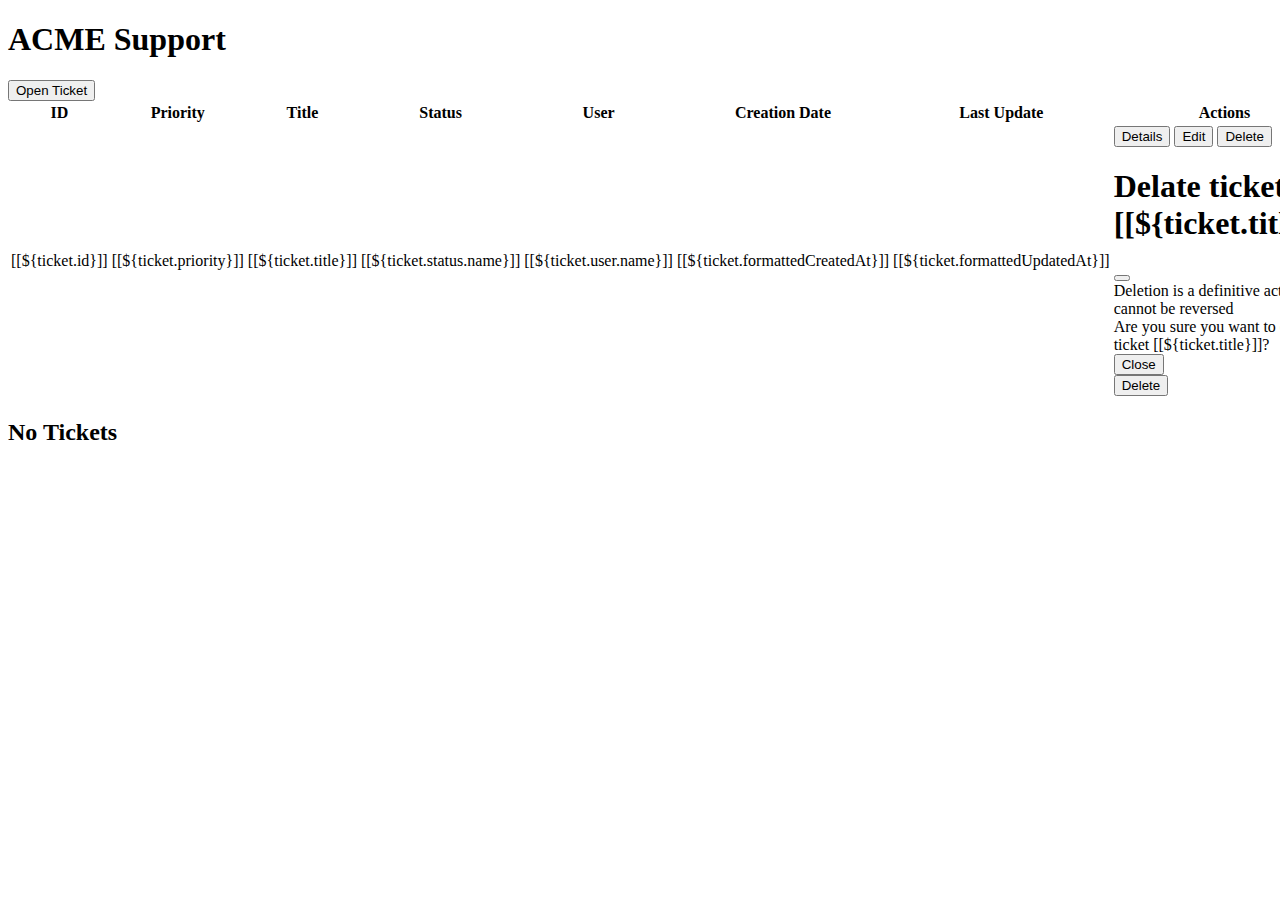
==== src/main/resources/templates/tickets/index.html @ 4a91d4ae "add: action buttons" ====
<!DOCTYPE html>
<html lang="en" xmlns:th="http://www.thymeleaf.org/">

<head>
	<th:block th:replace="~{fragments/fragments :: head}">
	</th:block>
	<title>ACME Support</title>
</head>

<body class="bg-primary-subtle">
	<th:block th:replace="~{fragments/navbar :: navbar}"></th:block>

	<main class="container">
		<h1 class="my-5">ACME Support</h1>
		<button class="btn btn-primary mb-3 border border-1 border-light">
			<a class="text-reset text-decoration-none" th:href="@{/create}">Open Ticket</a>
		</button>

		<table th:if="${tickets.size()>0}" class="table table-striped">
			<thead>
				<th>ID</th>
				<th>Priority</th>
				<th>Title</th>
				<th>Status</th>
				<th>User</th>
				<th>Creation Date</th>
				<th>Last Update</th>
				<th>Actions</th>
			</thead>
			<tbody>
				<tr th:each="ticket : ${tickets}">
					<td>[[${ticket.id}]]</td>
					<td>[[${ticket.priority}]]</td>
					<td>
						[[${ticket.title}]]
					</td>
					<td>[[${ticket.status.name}]]</td>
					<td>[[${ticket.user.name}]]</td>
					<td>[[${ticket.formattedCreatedAt}]]</td>
					<td>[[${ticket.formattedUpdatedAt}]]</td>
					<td>
						<button class="btn btn-success border border-1 border-light btn-sm" th:href>
							<a class="text-decoration-none text-reset" th:href="@{/{id}(id=${ticket.id})}">Details</a>
						</button>
						<button class="btn btn-warning border border-1 border-light btn-sm">
							<a class="text-decoration-none text-reset"
								th:href="@{/edit/{id} (id=${ticket.id})}">Edit</a>
						</button>
						<!-- Button trigger modal -->
						<button type="button" class="btn btn-danger border border-1 border-light btn-sm"
							data-bs-toggle="modal" data-bs-target="#deleteModal">
							Delete
						</button>

						<!-- Delete Modal -->
						<div class="modal fade" id="deleteModal" tabindex="-1" aria-labelledby="deleteModalLabel"
							aria-hidden="true">
							<div class="modal-dialog">
								<div class="modal-content">
									<div class="modal-header">
										<h1 class="modal-title fs-5 text-danger" id="deleteModalLabel">Delate ticket
											[[${ticket.title}]]</h1>
										<button type="button" class="btn-close" data-bs-dismiss="modal"
											aria-label="Close"></button>
									</div>
									<div class="modal-body">
										Deletion is a definitive action and cannot be reversed<br>
										Are you sure you want to delete ticket [[${ticket.title}]]?
									</div>
									<div class="modal-footer">
										<button type="button" class="btn btn-secondary border border-1 border-light"
											data-bs-dismiss="modal">Close</button>
										<form method="post" th:action="@{/delete/{id} (id=${ticket.id})}">
											<button class="btn btn-danger me-2 border border-1 border-light"
												type="submit">Delete</button>
										</form>
									</div>
								</div>
							</div>
						</div>

					</td>
				</tr>
			</tbody>
		</table>

		<div th:unless="${tickets.size()>0}">
			<h2 class="text-center">No Tickets</h2>
		</div>
	</main>
	<script th:replace="~{fragments/fragments :: scripts}"></script>
</body>

</html>
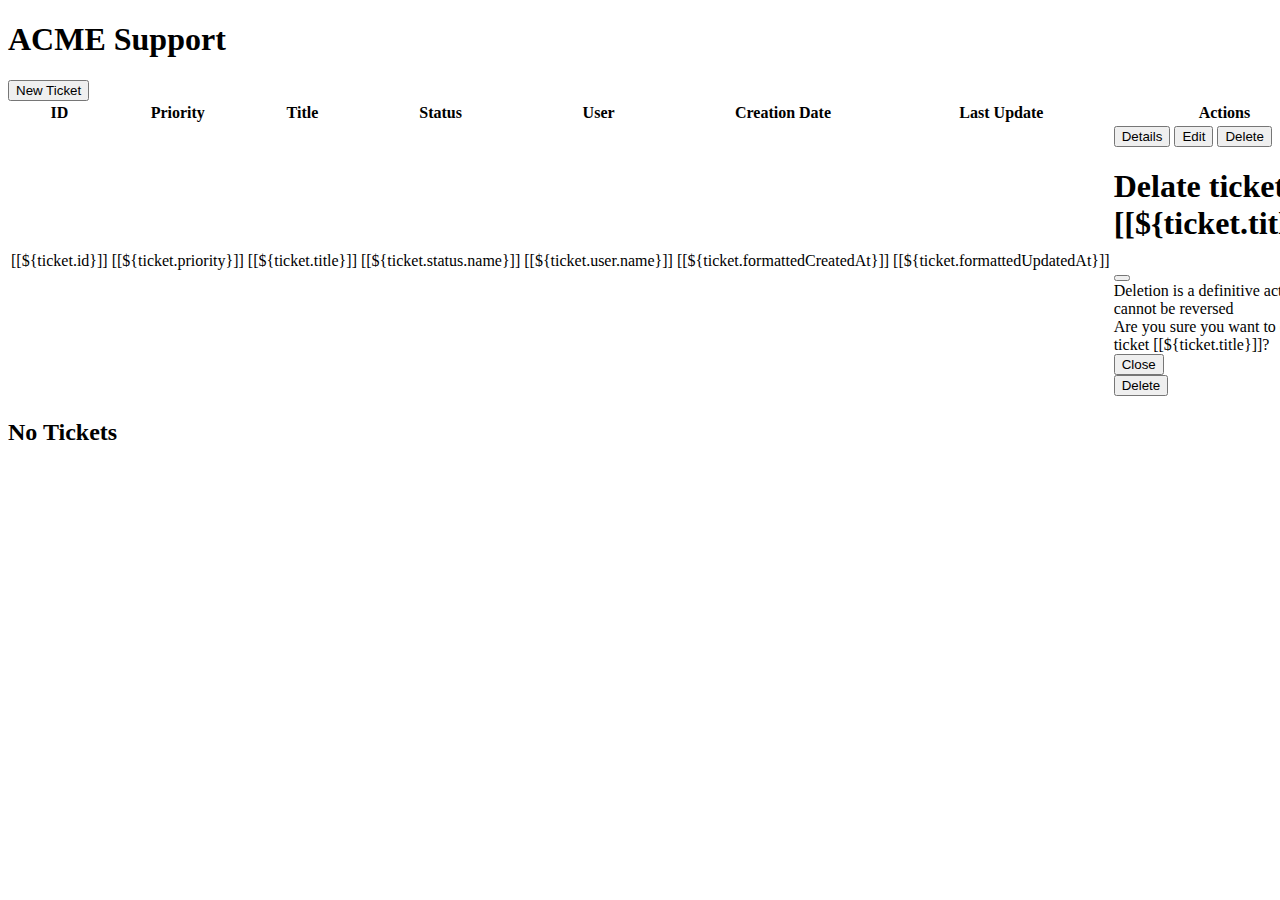
==== commit becba468: "add: navbar currentRoute; fix: buttons alignment" ====
--- a/src/main/resources/templates/tickets/index.html
+++ b/src/main/resources/templates/tickets/index.html
@@ -8,14 +8,25 @@
 </head>
 
 <body class="bg-primary-subtle">
-	<th:block th:replace="~{fragments/navbar :: navbar}"></th:block>
+	<th:block th:replace="~{fragments/navbar :: navbar('tickets')}"></th:block>
 
 	<main class="container">
-		<h1 class="my-5">ACME Support</h1>
-		<button class="btn btn-primary mb-3 border border-1 border-light">
-			<a class="text-reset text-decoration-none" th:href="@{/create}">Open Ticket</a>
-		</button>
-
+		<h1 class="my-5 orange-text">ACME Support</h1>
+		<div class="d-flex justify-content-end">
+			<button class="btn btn-primary mb-3 border border-1 border-light me-3">
+				<a class="text-reset text-decoration-none" th:href="@{/create}">New Ticket</a>
+			</button>
+		</div>
+		<!--redirect messages-->
+		<!--on create-->
+		<th:block th:if="${createMessage != null}">
+			<th:block th:replace="~{fragments/alerts :: success-alert(${createMessage})}"></th:block>
+		</th:block>
+		<!--on delete-->
+		<th:block th:if="${deleteMessage != null}">
+			<th:block th:replace="~{fragments/alerts :: delete-alert(${deleteMessage})}"></th:block>
+		</th:block>
+		<!--tickets table-->
 		<table th:if="${tickets.size()>0}" class="table table-striped">
 			<thead>
 				<th>ID</th>
@@ -25,7 +36,7 @@
 				<th>User</th>
 				<th>Creation Date</th>
 				<th>Last Update</th>
-				<th>Actions</th>
+				<th class="text-center">Actions</th>
 			</thead>
 			<tbody>
 				<tr th:each="ticket : ${tickets}">
@@ -38,7 +49,7 @@
 					<td>[[${ticket.user.name}]]</td>
 					<td>[[${ticket.formattedCreatedAt}]]</td>
 					<td>[[${ticket.formattedUpdatedAt}]]</td>
-					<td>
+					<td class="text-center">
 						<button class="btn btn-success border border-1 border-light btn-sm" th:href>
 							<a class="text-decoration-none text-reset" th:href="@{/{id}(id=${ticket.id})}">Details</a>
 						</button>
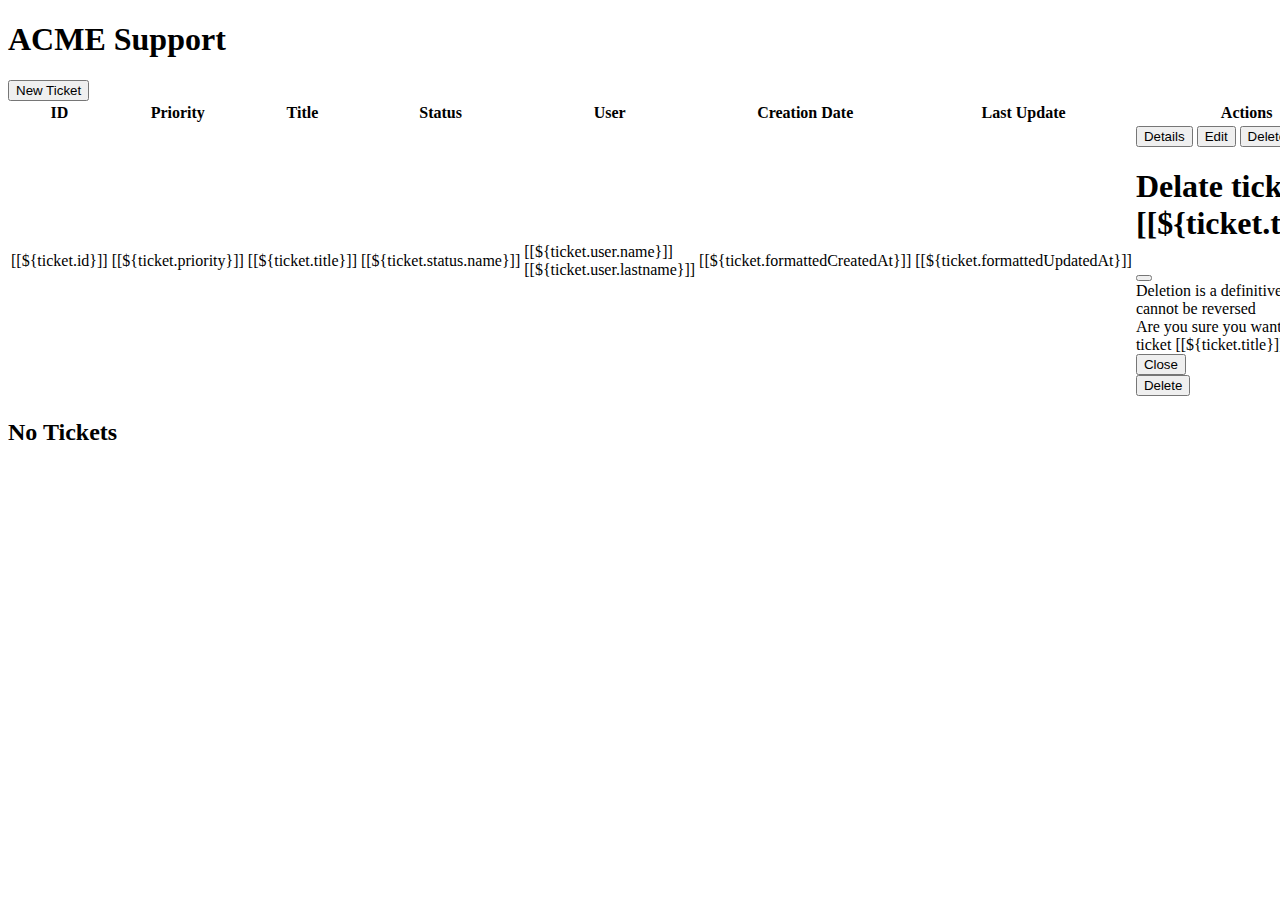
==== commit 37df5305: "add: user style into table" ====
--- a/src/main/resources/templates/tickets/index.html
+++ b/src/main/resources/templates/tickets/index.html
@@ -46,14 +46,14 @@
 						[[${ticket.title}]]
 					</td>
 					<td>[[${ticket.status.name}]]</td>
-					<td>[[${ticket.user.name}]]</td>
+					<td class="text-capitalize">[[${ticket.user.name}]] [[${ticket.user.lastname}]]</td>
 					<td>[[${ticket.formattedCreatedAt}]]</td>
 					<td>[[${ticket.formattedUpdatedAt}]]</td>
 					<td class="text-center">
 						<button class="btn btn-success border border-1 border-light btn-sm" th:href>
 							<a class="text-decoration-none text-reset" th:href="@{/{id}(id=${ticket.id})}">Details</a>
 						</button>
-						<button class="btn btn-warning border border-1 border-light btn-sm">
+						<button class="btn btn-orange border border-1 border-light btn-sm">
 							<a class="text-decoration-none text-reset"
 								th:href="@{/edit/{id} (id=${ticket.id})}">Edit</a>
 						</button>
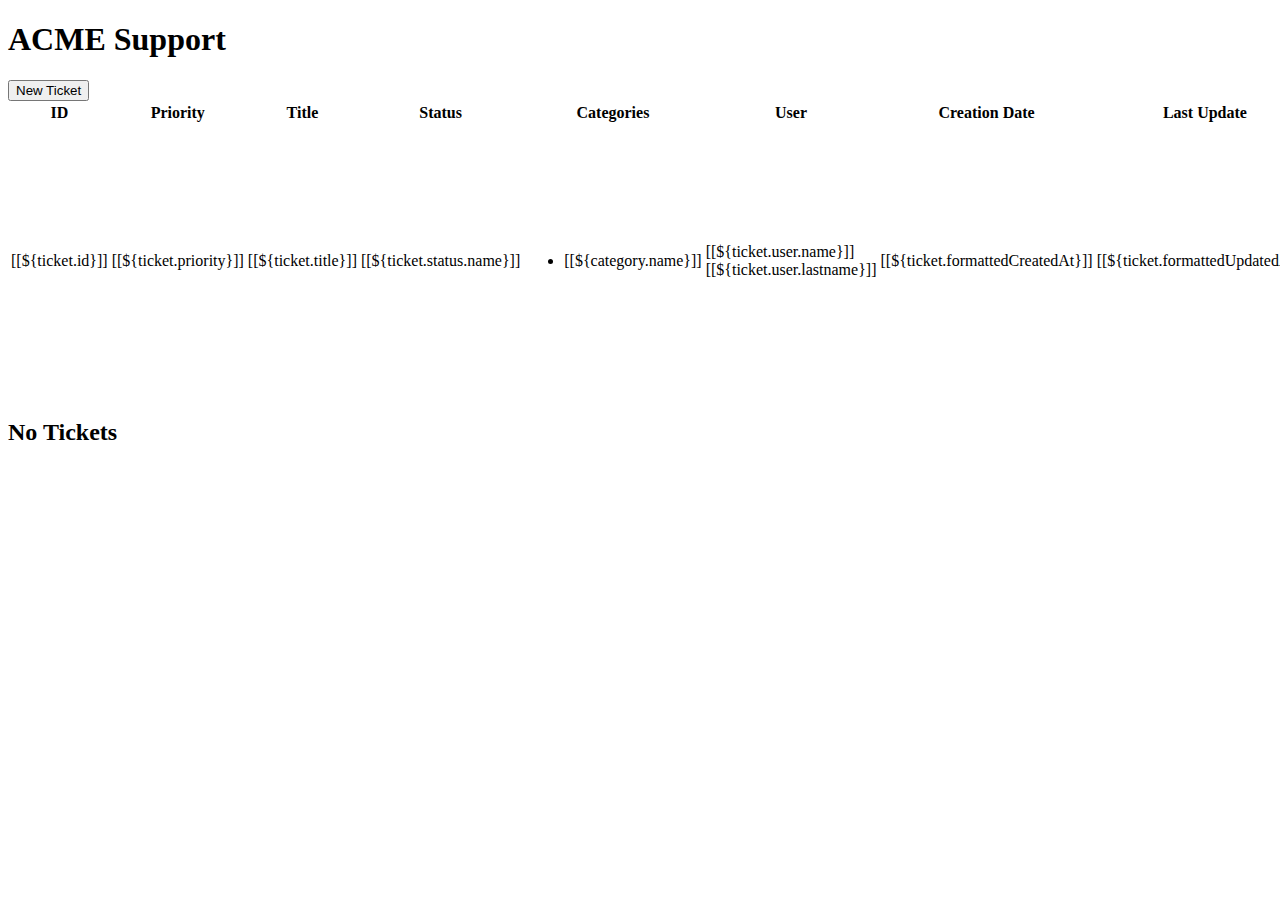
==== commit 7bedd99e: "add: authorizations; fix: alert; change: category display" ====
--- a/src/main/resources/templates/tickets/index.html
+++ b/src/main/resources/templates/tickets/index.html
@@ -12,19 +12,19 @@
 
 	<main class="container">
 		<h1 class="my-5 orange-text">ACME Support</h1>
-		<div class="d-flex justify-content-end">
+		<div sec:authorize="hasAuthority('ADMIN')" class="d-flex justify-content-end">
 			<button class="btn btn-primary mb-3 border border-1 border-light me-3">
 				<a class="text-reset text-decoration-none" th:href="@{/create}">New Ticket</a>
 			</button>
 		</div>
 		<!--redirect messages-->
-		<!--on create-->
-		<th:block th:if="${createMessage != null}">
-			<th:block th:replace="~{fragments/alerts :: success-alert(${createMessage})}"></th:block>
+		<!--green alert-->
+		<th:block th:if="${succesMessage != null}">
+			<th:block th:replace="~{fragments/alerts :: success-alert(${successMessage})}"></th:block>
 		</th:block>
-		<!--on delete-->
-		<th:block th:if="${deleteMessage != null}">
-			<th:block th:replace="~{fragments/alerts :: delete-alert(${deleteMessage})}"></th:block>
+		<!--red alert-->
+		<th:block th:if="${dangerMessage != null}">
+			<th:block th:replace="~{fragments/alerts :: danger-alert(${dangerMessage})}"></th:block>
 		</th:block>
 		<!--tickets table-->
 		<table th:if="${tickets.size()>0}" class="table table-striped">
@@ -33,6 +33,7 @@
 				<th>Priority</th>
 				<th>Title</th>
 				<th>Status</th>
+				<th>Categories</th>
 				<th>User</th>
 				<th>Creation Date</th>
 				<th>Last Update</th>
@@ -46,6 +47,11 @@
 						[[${ticket.title}]]
 					</td>
 					<td>[[${ticket.status.name}]]</td>
+					<td>
+						<ul>
+						  <li th:each="category : ${ticket.categories}">[[${category.name}]]</li>
+						</ul>
+					</td>
 					<td class="text-capitalize">[[${ticket.user.name}]] [[${ticket.user.lastname}]]</td>
 					<td>[[${ticket.formattedCreatedAt}]]</td>
 					<td>[[${ticket.formattedUpdatedAt}]]</td>
@@ -53,12 +59,12 @@
 						<button class="btn btn-success border border-1 border-light btn-sm" th:href>
 							<a class="text-decoration-none text-reset" th:href="@{/{id}(id=${ticket.id})}">Details</a>
 						</button>
-						<button class="btn btn-orange border border-1 border-light btn-sm">
+						<button sec:authorize="hasAuthority('ADMIN')" class="btn btn-orange border border-1 border-light btn-sm">
 							<a class="text-decoration-none text-reset"
 								th:href="@{/edit/{id} (id=${ticket.id})}">Edit</a>
 						</button>
 						<!-- Button trigger modal -->
-						<button type="button" class="btn btn-danger border border-1 border-light btn-sm"
+						<button sec:authorize="hasAuthority('ADMIN')" type="button" class="btn btn-danger border border-1 border-light btn-sm"
 							data-bs-toggle="modal" data-bs-target="#deleteModal">
 							Delete
 						</button>
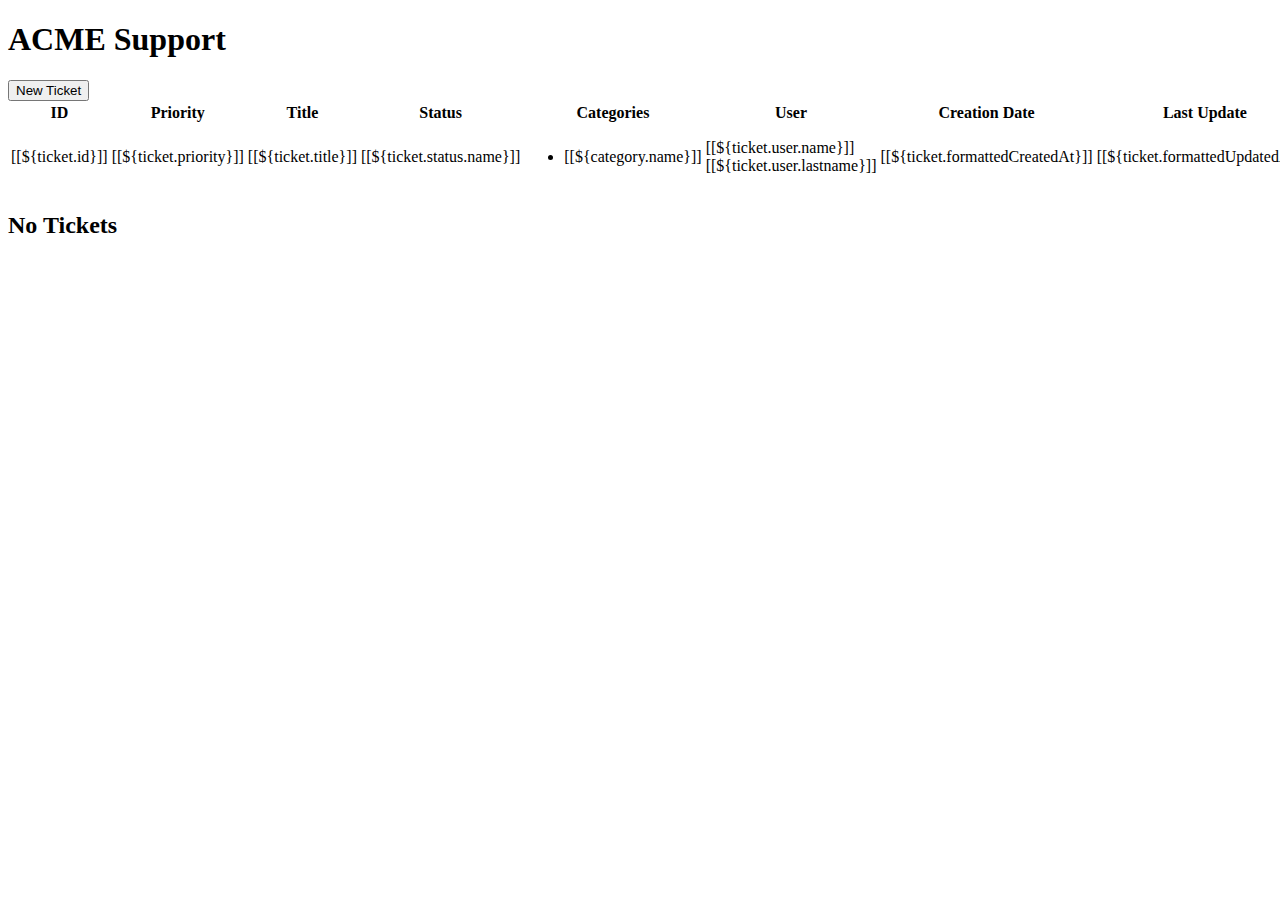
==== commit 6658fbbe: "rmv: modals; add:modals fragments" ====
--- a/src/main/resources/templates/tickets/index.html
+++ b/src/main/resources/templates/tickets/index.html
@@ -14,7 +14,7 @@
 		<h1 class="my-5 orange-text">ACME Support</h1>
 		<div sec:authorize="hasAuthority('ADMIN')" class="d-flex justify-content-end">
 			<button class="btn btn-primary mb-3 border border-1 border-light me-3">
-				<a class="text-reset text-decoration-none" th:href="@{/create}">New Ticket</a>
+				<a class="text-reset text-decoration-none" th:href="@{tickets/create}">New Ticket</a>
 			</button>
 		</div>
 		<!--redirect messages-->
@@ -57,11 +57,11 @@
 					<td>[[${ticket.formattedUpdatedAt}]]</td>
 					<td class="text-center">
 						<button class="btn btn-success border border-1 border-light btn-sm" th:href>
-							<a class="text-decoration-none text-reset" th:href="@{/{id}(id=${ticket.id})}">Details</a>
+							<a class="text-decoration-none text-reset" th:href="@{/tickets/show/{id}(id=${ticket.id})}">Details</a>
 						</button>
 						<button sec:authorize="hasAuthority('ADMIN')" class="btn btn-orange border border-1 border-light btn-sm">
 							<a class="text-decoration-none text-reset"
-								th:href="@{/edit/{id} (id=${ticket.id})}">Edit</a>
+								th:href="@{/tickets/edit/{id} (id=${ticket.id})}">Edit</a>
 						</button>
 						<!-- Button trigger modal -->
 						<button sec:authorize="hasAuthority('ADMIN')" type="button" class="btn btn-danger border border-1 border-light btn-sm"
@@ -70,32 +70,7 @@
 						</button>
 
 						<!-- Delete Modal -->
-						<div class="modal fade" id="deleteModal" tabindex="-1" aria-labelledby="deleteModalLabel"
-							aria-hidden="true">
-							<div class="modal-dialog">
-								<div class="modal-content">
-									<div class="modal-header">
-										<h1 class="modal-title fs-5 text-danger" id="deleteModalLabel">Delate ticket
-											[[${ticket.title}]]</h1>
-										<button type="button" class="btn-close" data-bs-dismiss="modal"
-											aria-label="Close"></button>
-									</div>
-									<div class="modal-body">
-										Deletion is a definitive action and cannot be reversed<br>
-										Are you sure you want to delete ticket [[${ticket.title}]]?
-									</div>
-									<div class="modal-footer">
-										<button type="button" class="btn btn-secondary border border-1 border-light"
-											data-bs-dismiss="modal">Close</button>
-										<form method="post" th:action="@{/delete/{id} (id=${ticket.id})}">
-											<button class="btn btn-danger me-2 border border-1 border-light"
-												type="submit">Delete</button>
-										</form>
-									</div>
-								</div>
-							</div>
-						</div>
-
+						<th:block th:replace="~{fragments/modals :: delete-modal}"></th:block>
 					</td>
 				</tr>
 			</tbody>
